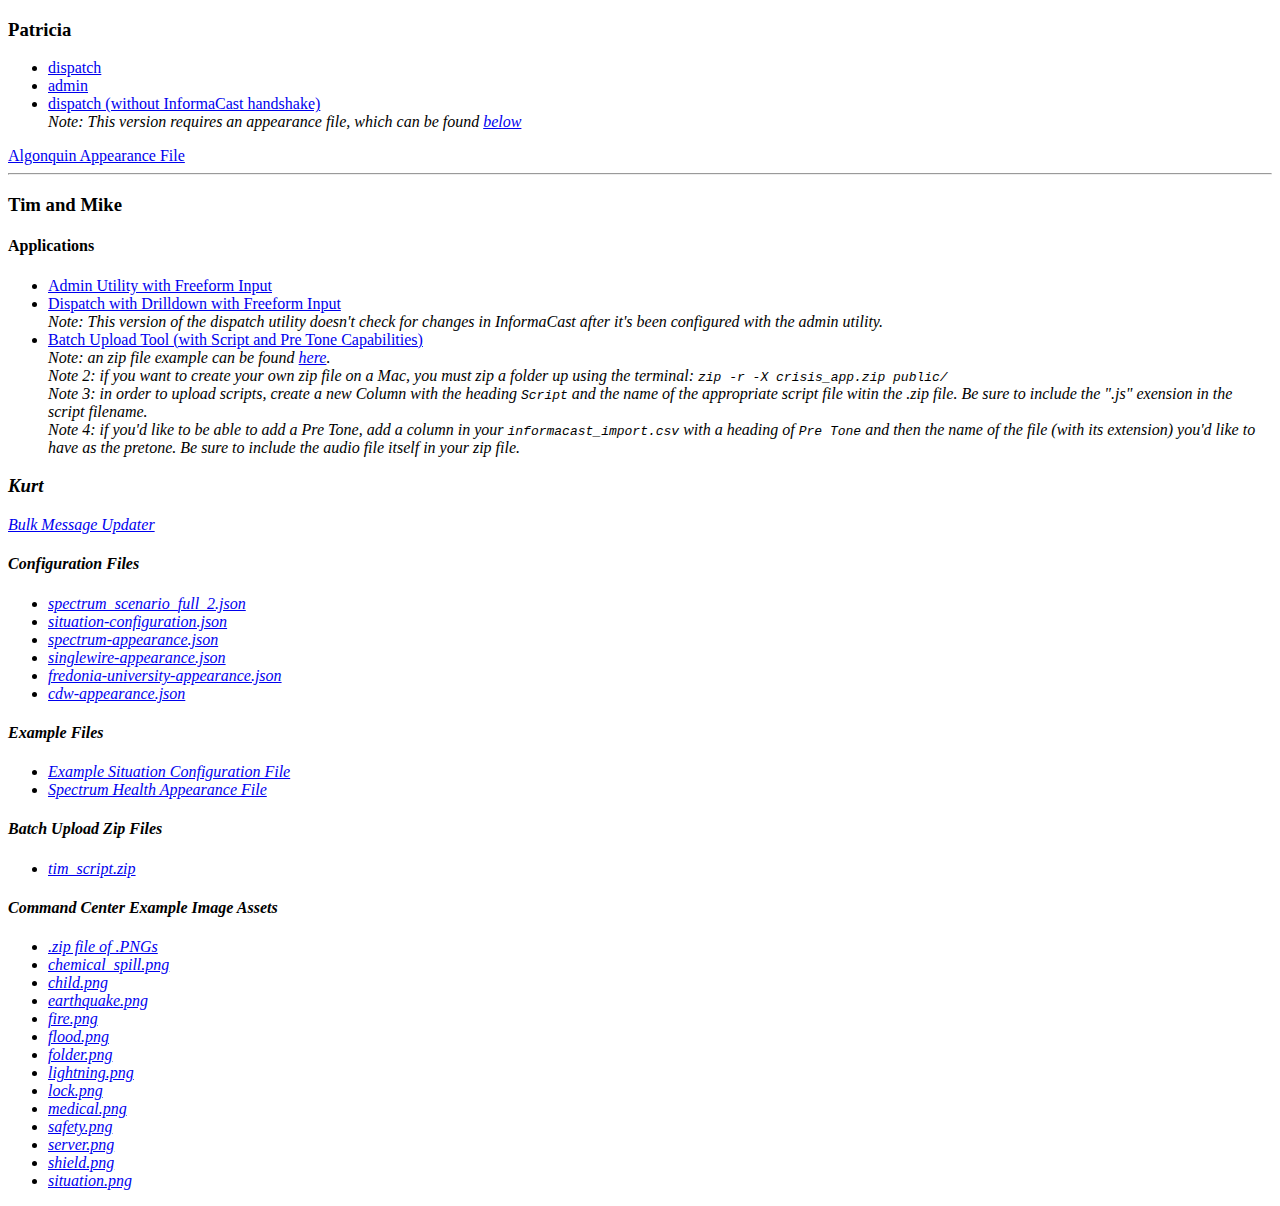
==== index.html @ be54888c "add chemical_spill icon" ====
<!doctype html>

<html lang="en">
<head>
  <!--[if lt IE 9]>
  <script src="http://html5shiv.googlecode.com/svn/trunk/html5.js"></script>
  <![endif]-->
</head>

<body>
<h3>Patricia</h3>
<ul>
	<li><a href="dispatch">dispatch</a></li>
	<li><a href="admin">admin</a></li>
	<li>
		<a href="dispatch-drilldown">dispatch (without InformaCast handshake)</a>
		<br />
		<i>Note: This version requires an appearance file, which can be found <a href="algonquin-assets/algonquin-appearance-file.json">below</a></i>
	</li>
</ul>
<a href="algonquin-assets/algonquin-appearance-file.json">Algonquin Appearance File</a>
<hr />
<h3>Tim and Mike</h3>
<h4>Applications</h4>
<ul>
	<li><a href="admin-freeform">Admin Utility with Freeform Input</a></li>
	<li>
		<a href="dispatch-drilldown">Dispatch with Drilldown with Freeform Input</a>
		<br/>
		<i>Note: This version of the dispatch utility doesn't check for changes in InformaCast after it's been configured with the admin utility.</i>
	</li>
	<li>
		<a href="batch-upload">Batch Upload Tool (with Script and Pre Tone Capabilities)</a>
		<br />
		<i>Note: an zip file example can be found <a href="batch-upload/working.zip">here</a>.</i>
		<br />
		<i>Note 2: if you want to create your own zip file on a Mac, you must zip a folder up using the terminal: <code>zip -r -X crisis_app.zip public/</code></i>
		<br />
		<i>Note 3: in order to upload scripts, create a new Column with the heading <code>Script</code> and the name of the appropriate script file witin the .zip file.  Be sure to include the ".js" exension in the script filename.
		<br />
		<i>Note 4: if you'd like to be able to add a Pre Tone, add a column in your <code>informacast_import.csv</code> with a heading of <code>Pre Tone</code> and then the name of the file (with its extension) you'd like to have as the pretone.  Be sure to include the audio file itself in your zip file.
	</li>
</ul>
<h3>Kurt</h3>
<a href="informacast-message-ud/index.html#/login">Bulk Message Updater</a>
<h4>Configuration Files</h4>
<ul>
<li><a href="spectrum-configuration/spectrum_scenario_full_2.json">spectrum_scenario_full_2.json</a></li>
<li><a href="spectrum-configuration/situation-configuration.json">situation-configuration.json</a></li>
<li><a href="spectrum-configuration/spectrum-appearance.json">spectrum-appearance.json</a></li>
<li><a href="singlewire-configurations/singlewire-appearance.json">singlewire-appearance.json</a></li>
<li><a href="singlewire-configurations/fredonia-university-appearance.json">fredonia-university-appearance.json</a></li>
<li><a href="cdw-assets/cdw-appearance.json">cdw-appearance.json</a></li>
</ul>
<h4>Example Files</h4>
<ul>
	<li><a href="dispatch-drilldown/example.json">Example Situation Configuration File</a></li>
	<li><a href="dispatch-drilldown/spectrum-appearance.json">Spectrum Health Appearance File</a></li>
</ul>
<h4>Batch Upload Zip Files</h4>
<ul>
<li><a href="batch-upload-with-script/tim_script.zip">tim_script.zip</a></li>
</ul>
<h4>Command Center Example Image Assets</h4>
<ul>
	<li><a href="command-center-example-images/command-center-image-assets.zip">.zip file of .PNGs</a></li>
	<li><a href="command-center-example-images/chemical_spill.png">chemical_spill.png</a></li>
	<li><a href="command-center-example-images/child.png">child.png</a></li>
	<li><a href="command-center-example-images/earthquake.png">earthquake.png</a></li>
	<li><a href="command-center-example-images/fire.png">fire.png</a></li>
	<li><a href="command-center-example-images/flood.png">flood.png</a></li>
	<li><a href="command-center-example-images/folder.png">folder.png</a></li>
	<li><a href="command-center-example-images/lightning.png">lightning.png</a></li>
	<li><a href="command-center-example-images/lock.png">lock.png</a></li>
	<li><a href="command-center-example-images/medical.png">medical.png</a></li>
	<li><a href="command-center-example-images/safety.png">safety.png</a></li>
	<li><a href="command-center-example-images/server.png">server.png</a></li>
	<li><a href="command-center-example-images/shield.png">shield.png</a></li>
	<li><a href="command-center-example-images/situation.png">situation.png</a></li>
</ul>
</body>
</html>
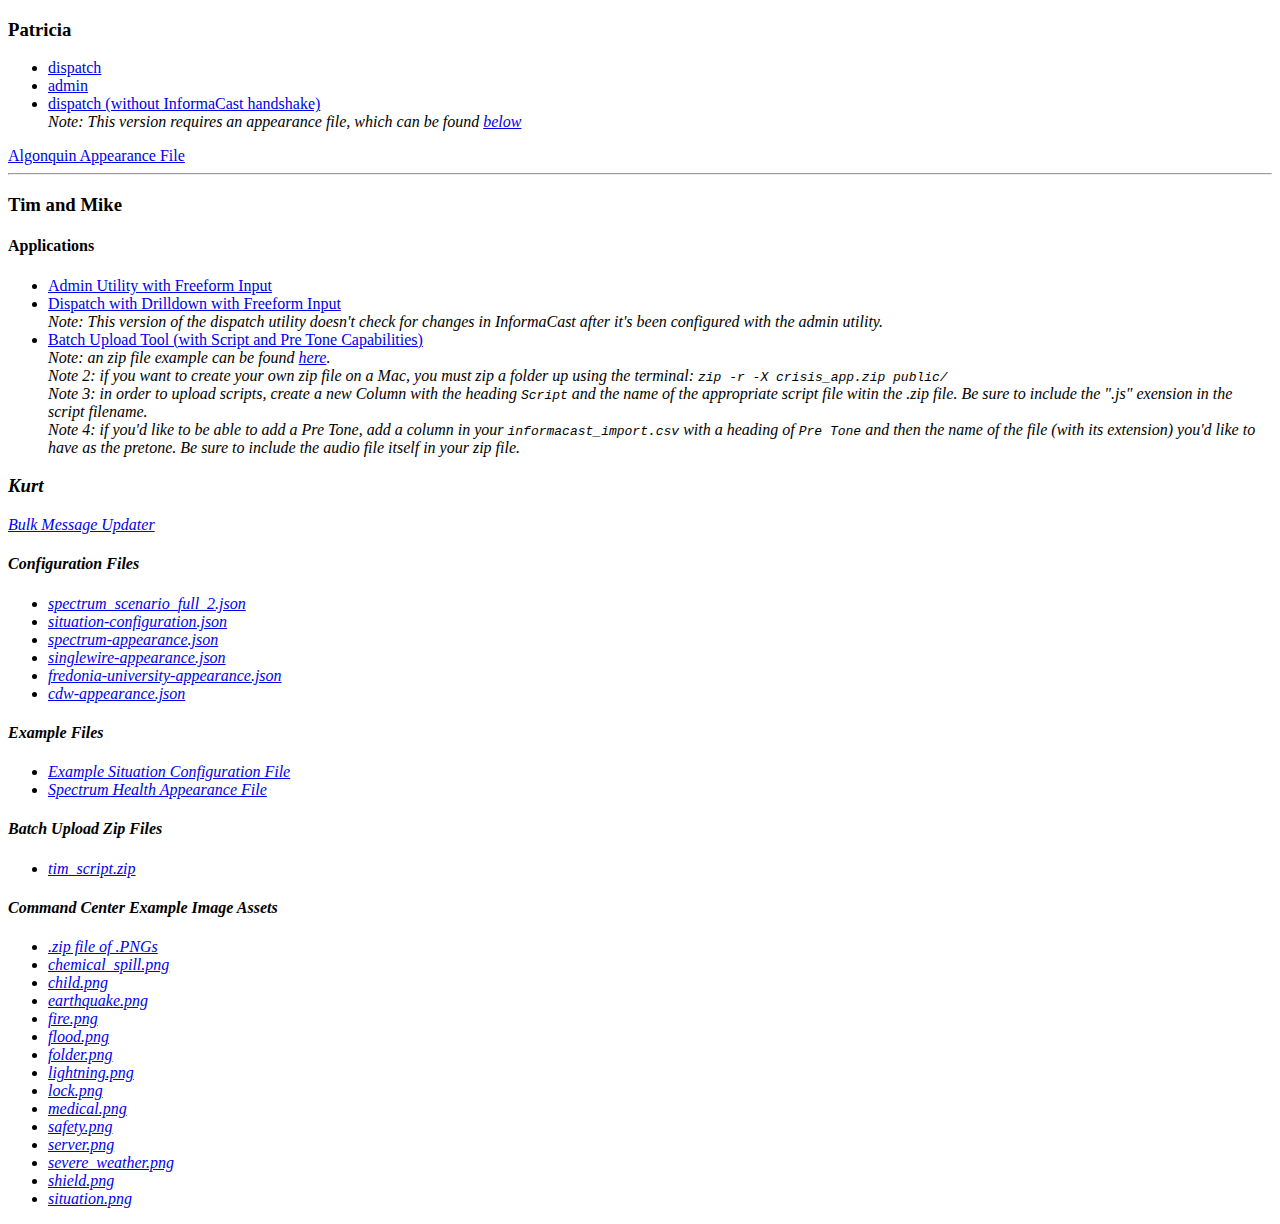
==== commit 9e41c4d8: "add severe_weather icon" ====
--- a/index.html
+++ b/index.html
@@ -75,6 +75,7 @@
 	<li><a href="command-center-example-images/medical.png">medical.png</a></li>
 	<li><a href="command-center-example-images/safety.png">safety.png</a></li>
 	<li><a href="command-center-example-images/server.png">server.png</a></li>
+	<li><a href="command-center-example-images/severe_weather.png">severe_weather.png</a></li>
 	<li><a href="command-center-example-images/shield.png">shield.png</a></li>
 	<li><a href="command-center-example-images/situation.png">situation.png</a></li>
 </ul>
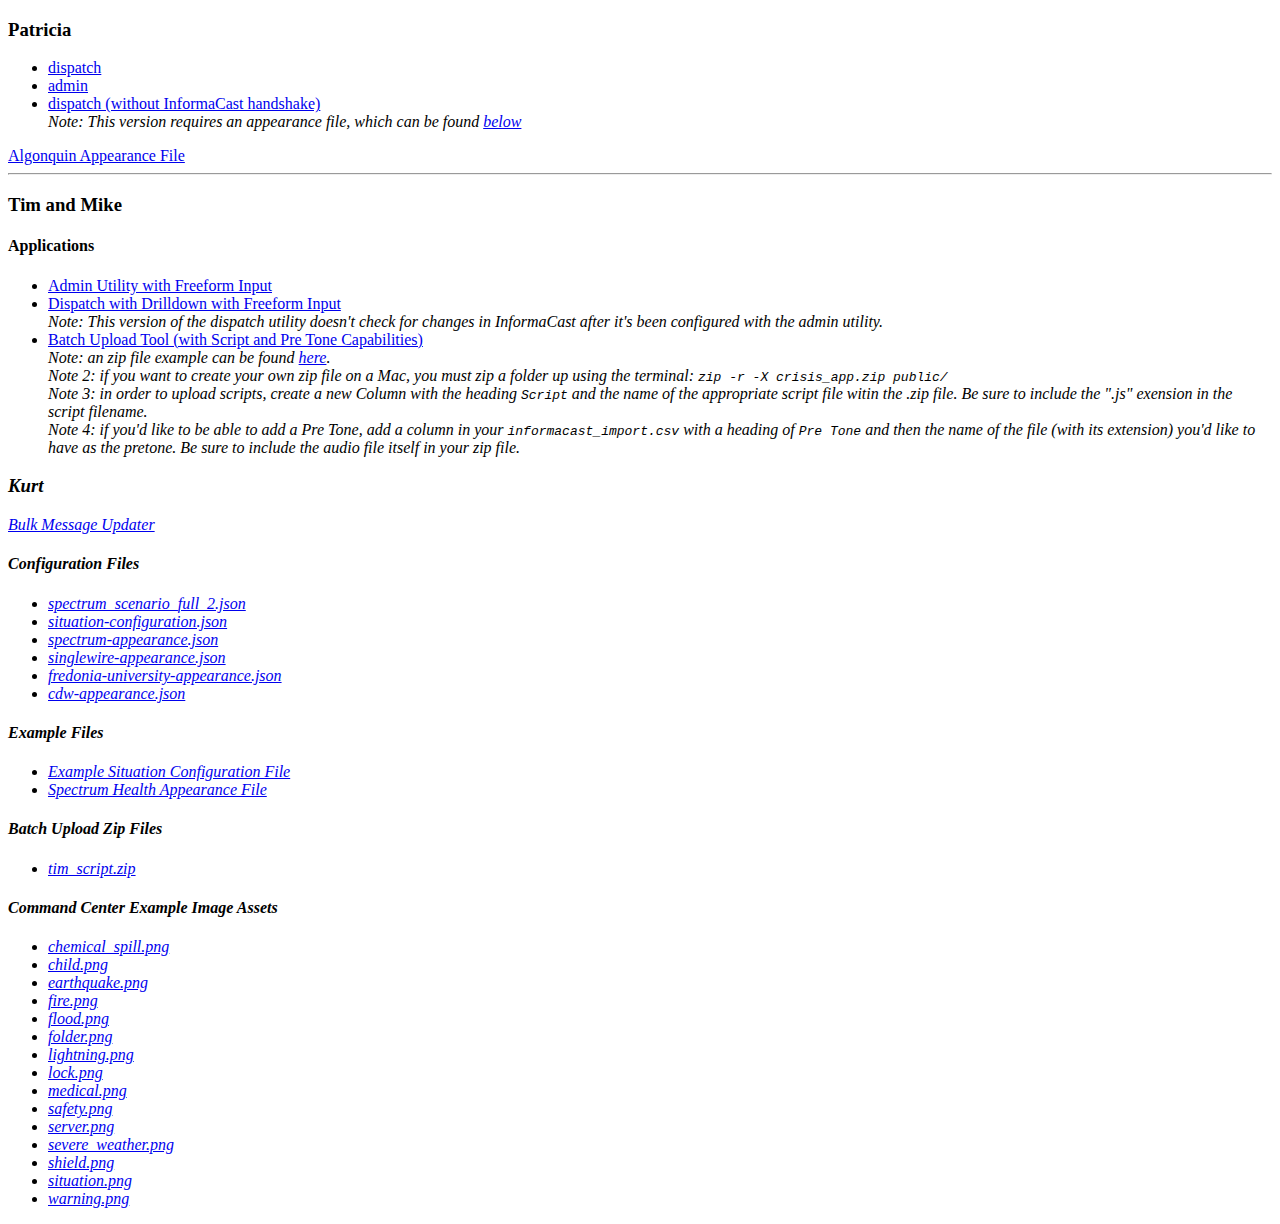
==== commit 245b01ad: "add warning.png and remove zip file" ====
--- a/index.html
+++ b/index.html
@@ -63,7 +63,6 @@
 </ul>
 <h4>Command Center Example Image Assets</h4>
 <ul>
-	<li><a href="command-center-example-images/command-center-image-assets.zip">.zip file of .PNGs</a></li>
 	<li><a href="command-center-example-images/chemical_spill.png">chemical_spill.png</a></li>
 	<li><a href="command-center-example-images/child.png">child.png</a></li>
 	<li><a href="command-center-example-images/earthquake.png">earthquake.png</a></li>
@@ -78,6 +77,7 @@
 	<li><a href="command-center-example-images/severe_weather.png">severe_weather.png</a></li>
 	<li><a href="command-center-example-images/shield.png">shield.png</a></li>
 	<li><a href="command-center-example-images/situation.png">situation.png</a></li>
+	<li><a href="command-center-example-images/warning.png">warning.png</a></li>
 </ul>
 </body>
 </html>
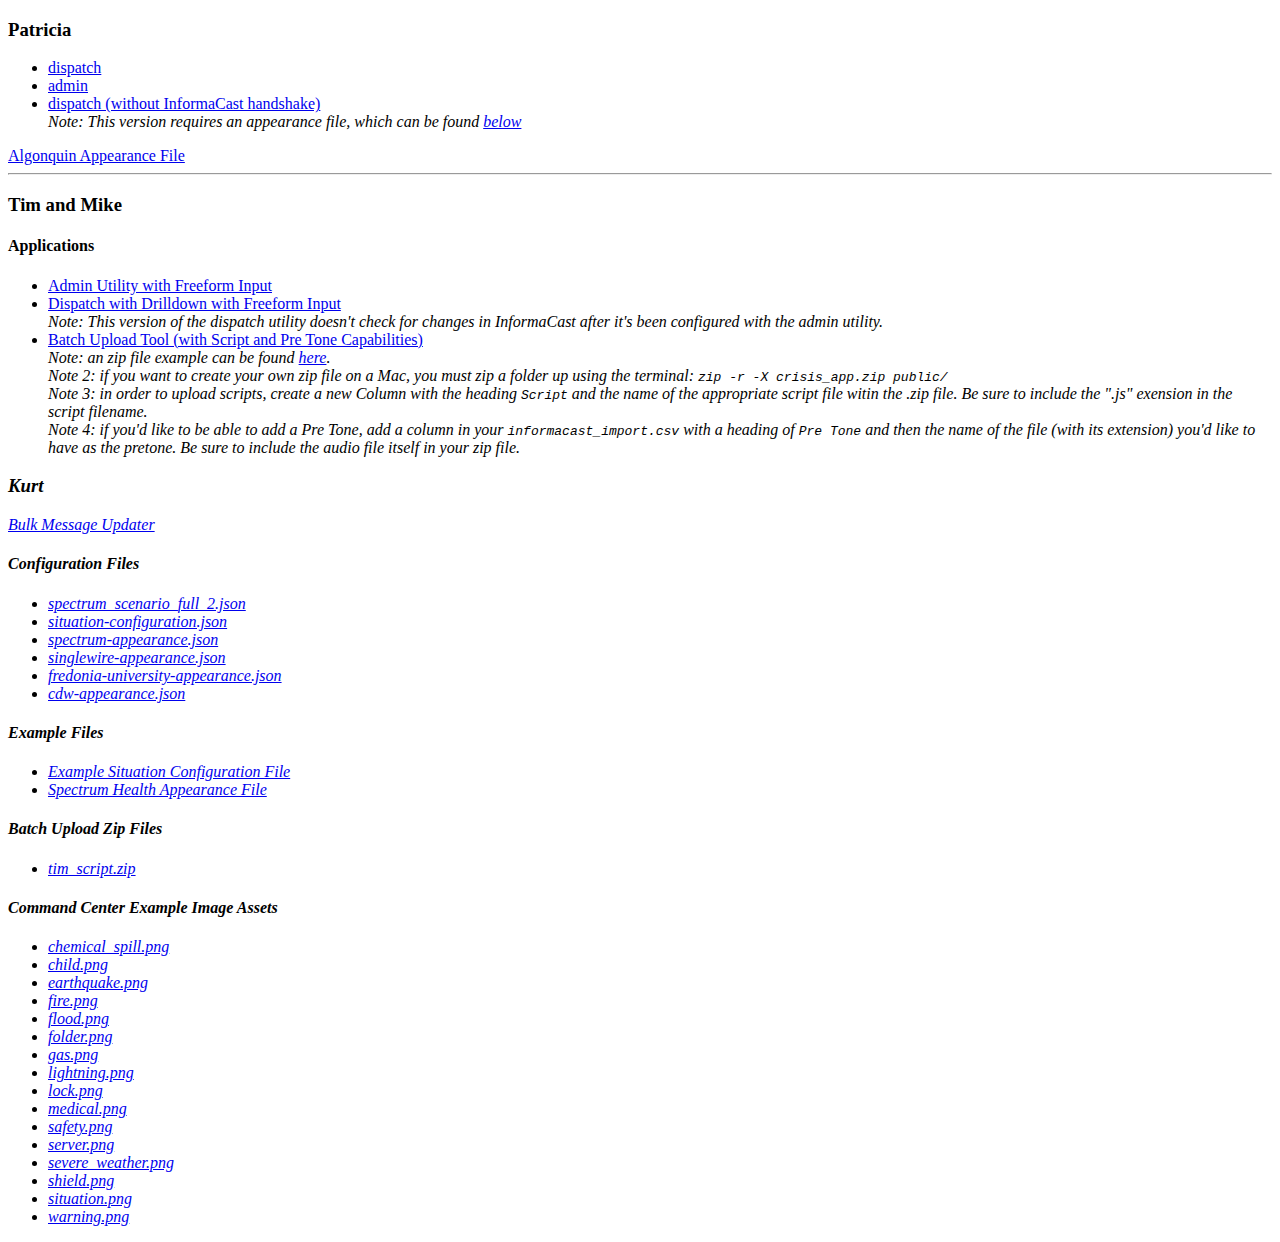
==== commit f363aefd: "add gas image" ====
--- a/index.html
+++ b/index.html
@@ -69,6 +69,7 @@
 	<li><a href="command-center-example-images/fire.png">fire.png</a></li>
 	<li><a href="command-center-example-images/flood.png">flood.png</a></li>
 	<li><a href="command-center-example-images/folder.png">folder.png</a></li>
+	<li><a href="command-center-example-images/gas.png">gas.png</a></li>
 	<li><a href="command-center-example-images/lightning.png">lightning.png</a></li>
 	<li><a href="command-center-example-images/lock.png">lock.png</a></li>
 	<li><a href="command-center-example-images/medical.png">medical.png</a></li>
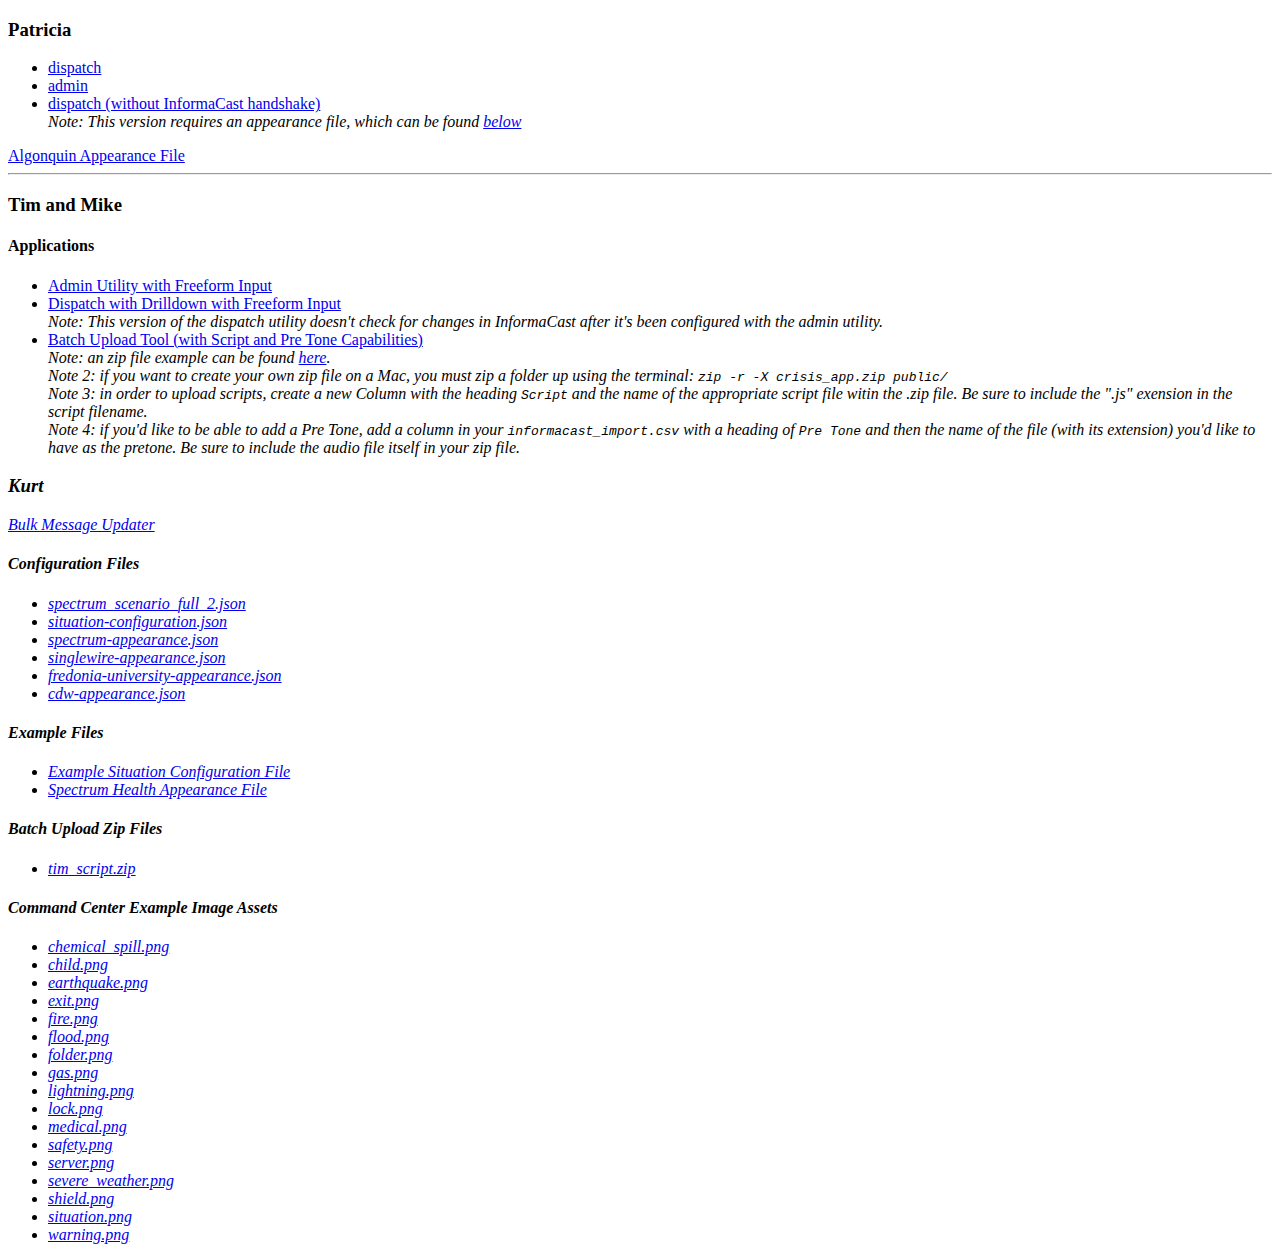
==== commit dec6df1b: "add exit image" ====
--- a/index.html
+++ b/index.html
@@ -66,6 +66,7 @@
 	<li><a href="command-center-example-images/chemical_spill.png">chemical_spill.png</a></li>
 	<li><a href="command-center-example-images/child.png">child.png</a></li>
 	<li><a href="command-center-example-images/earthquake.png">earthquake.png</a></li>
+	<li><a href="command-center-example-images/exit.png">exit.png</a></li>
 	<li><a href="command-center-example-images/fire.png">fire.png</a></li>
 	<li><a href="command-center-example-images/flood.png">flood.png</a></li>
 	<li><a href="command-center-example-images/folder.png">folder.png</a></li>
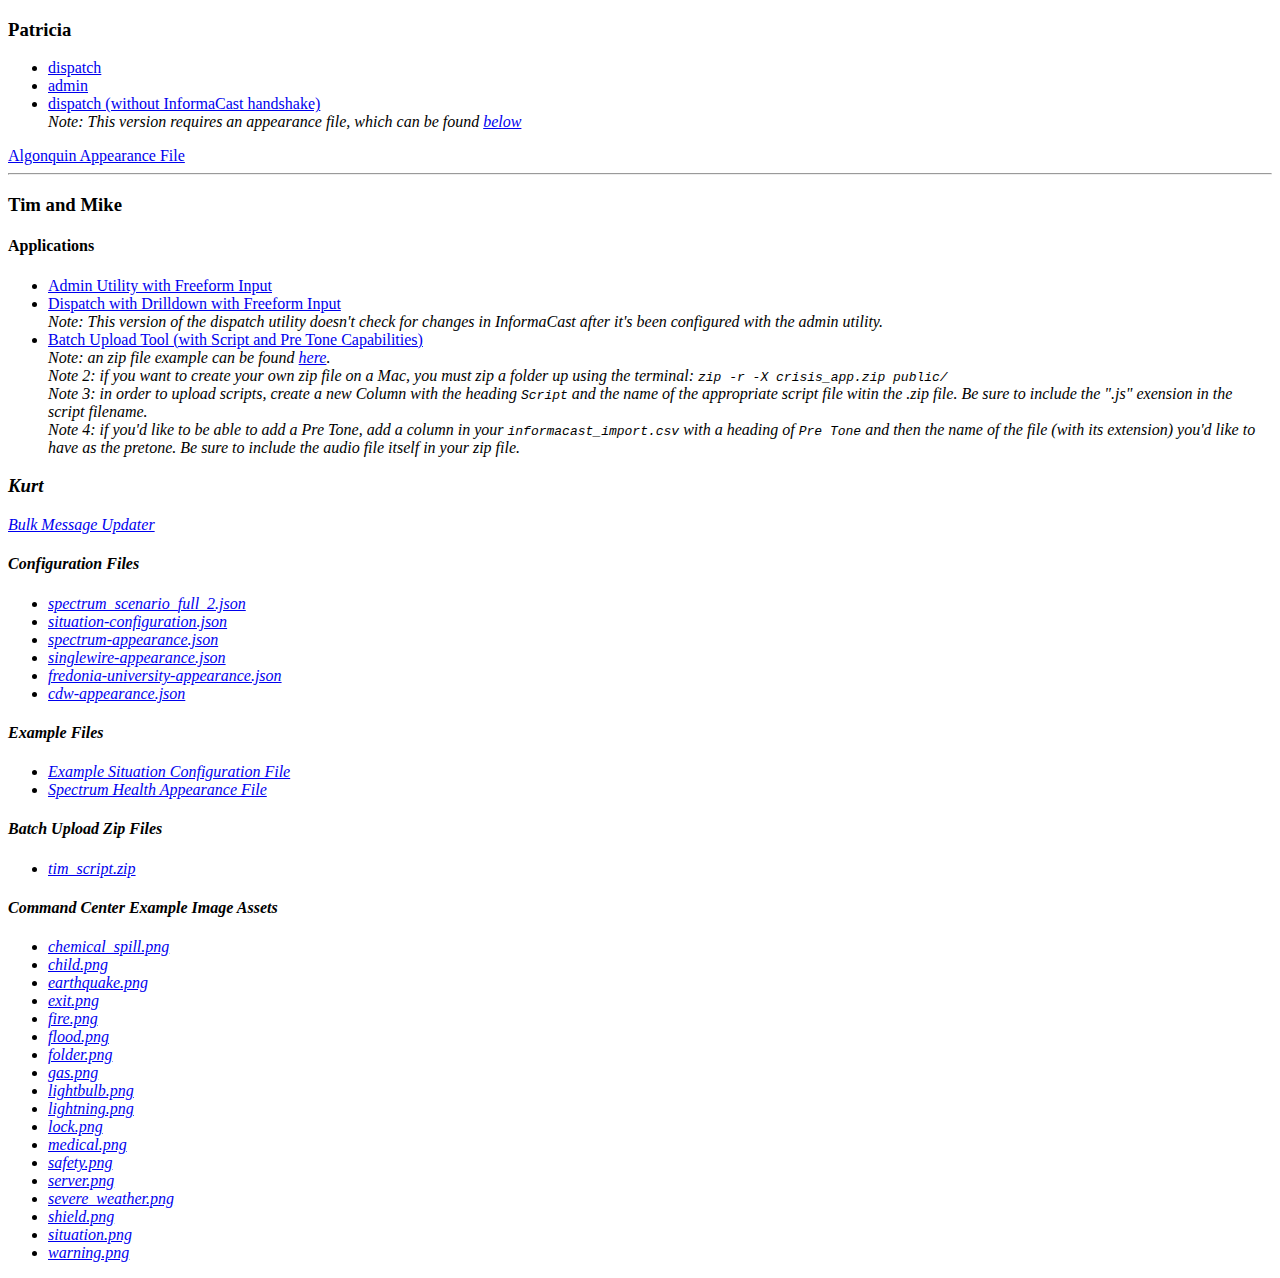
==== commit ff05f05e: "add lightbulb image" ====
--- a/index.html
+++ b/index.html
@@ -71,6 +71,7 @@
 	<li><a href="command-center-example-images/flood.png">flood.png</a></li>
 	<li><a href="command-center-example-images/folder.png">folder.png</a></li>
 	<li><a href="command-center-example-images/gas.png">gas.png</a></li>
+	<li><a href="command-center-example-images/lightbulb.png">lightbulb.png</a></li>
 	<li><a href="command-center-example-images/lightning.png">lightning.png</a></li>
 	<li><a href="command-center-example-images/lock.png">lock.png</a></li>
 	<li><a href="command-center-example-images/medical.png">medical.png</a></li>
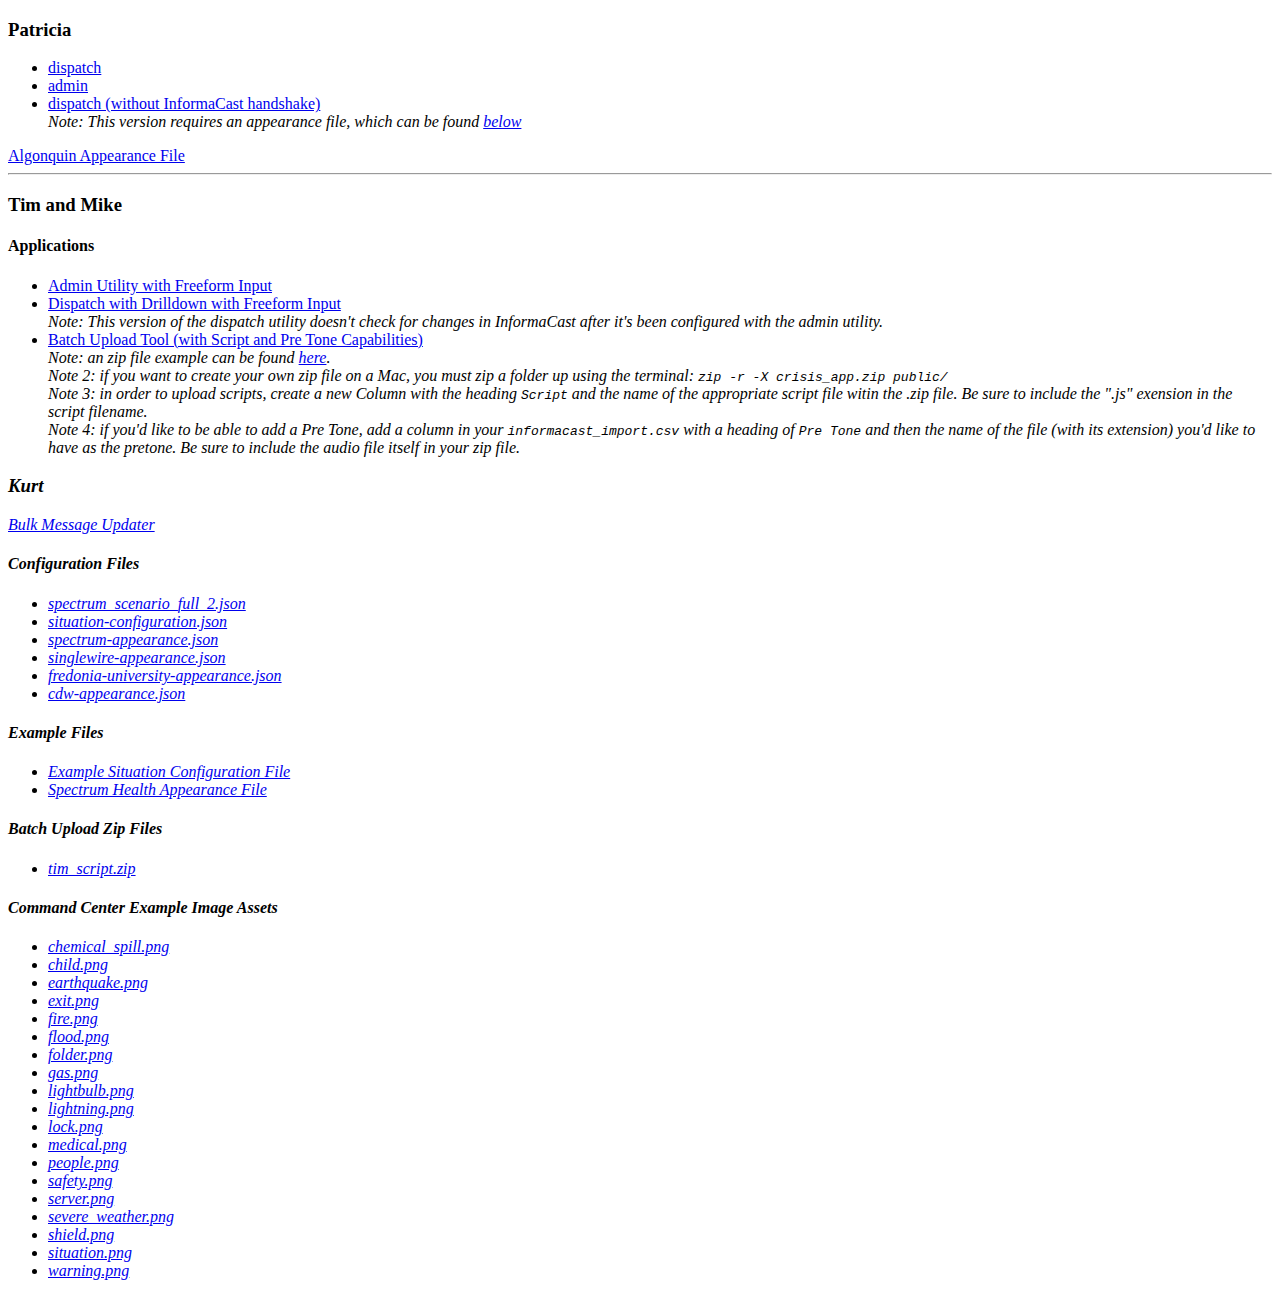
==== commit 6600f1f7: "add people/community image" ====
--- a/index.html
+++ b/index.html
@@ -75,6 +75,7 @@
 	<li><a href="command-center-example-images/lightning.png">lightning.png</a></li>
 	<li><a href="command-center-example-images/lock.png">lock.png</a></li>
 	<li><a href="command-center-example-images/medical.png">medical.png</a></li>
+	<li><a href="command-center-example-images/people.png">people.png</a></li>
 	<li><a href="command-center-example-images/safety.png">safety.png</a></li>
 	<li><a href="command-center-example-images/server.png">server.png</a></li>
 	<li><a href="command-center-example-images/severe_weather.png">severe_weather.png</a></li>
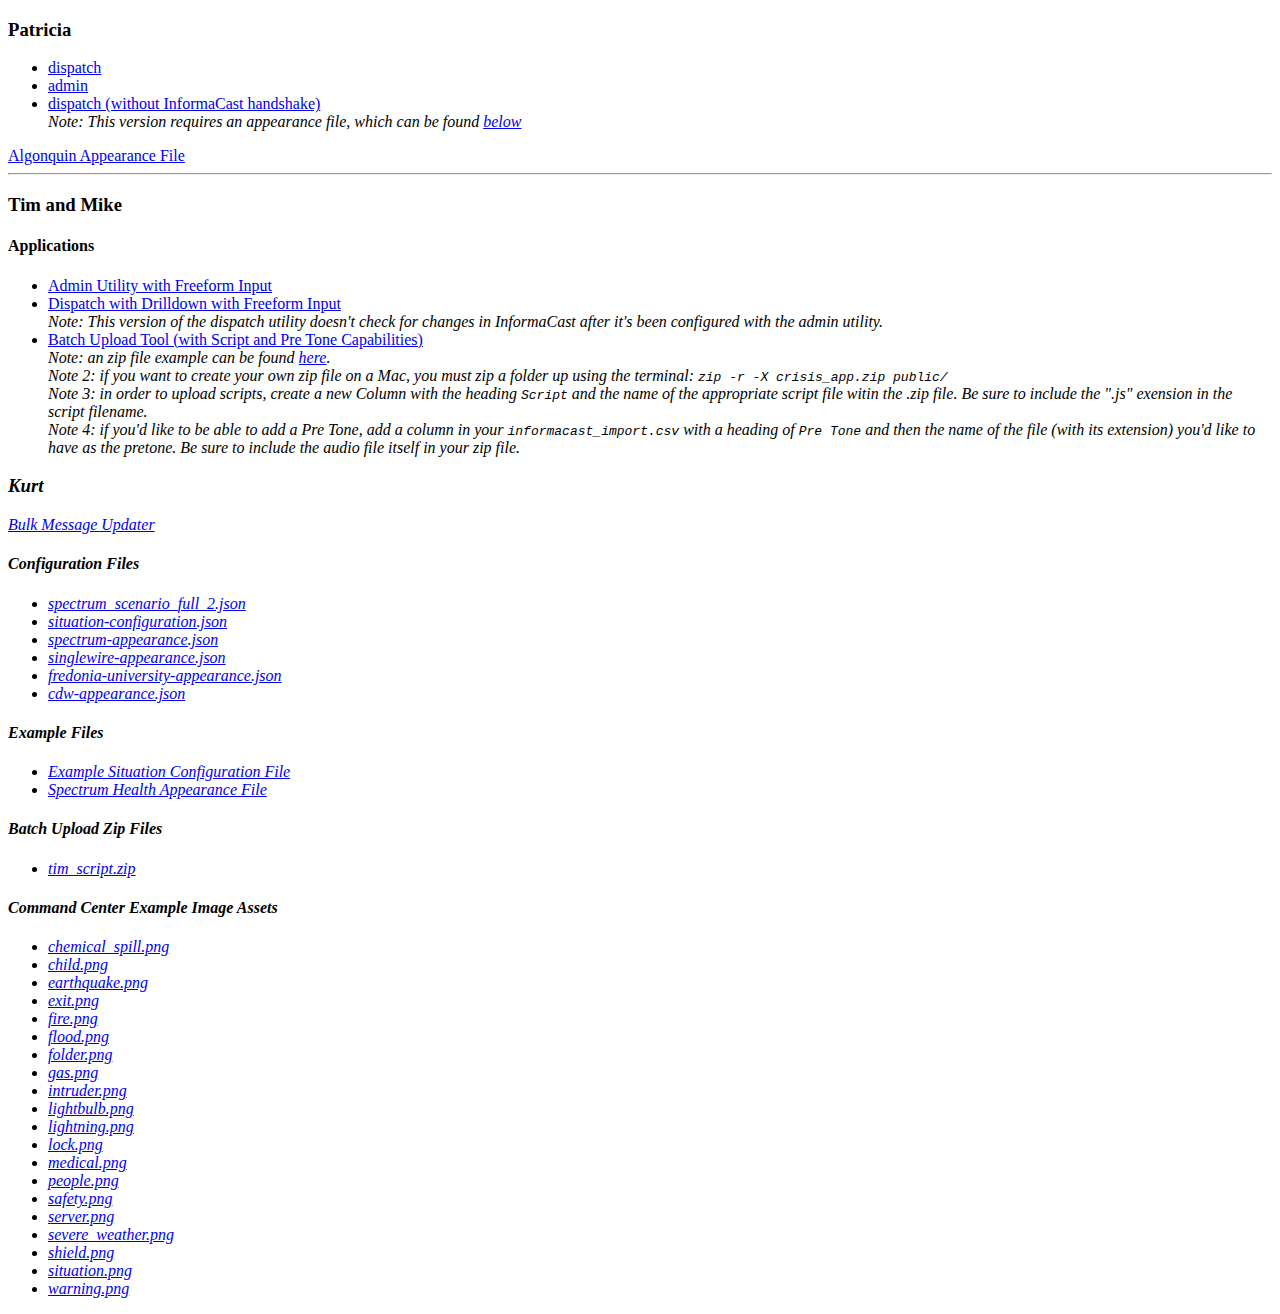
==== commit 84ab5052: "add intruder icon" ====
--- a/index.html
+++ b/index.html
@@ -71,6 +71,7 @@
 	<li><a href="command-center-example-images/flood.png">flood.png</a></li>
 	<li><a href="command-center-example-images/folder.png">folder.png</a></li>
 	<li><a href="command-center-example-images/gas.png">gas.png</a></li>
+	<li><a href="command-center-example-images/intruder.png">intruder.png</a></li>
 	<li><a href="command-center-example-images/lightbulb.png">lightbulb.png</a></li>
 	<li><a href="command-center-example-images/lightning.png">lightning.png</a></li>
 	<li><a href="command-center-example-images/lock.png">lock.png</a></li>
